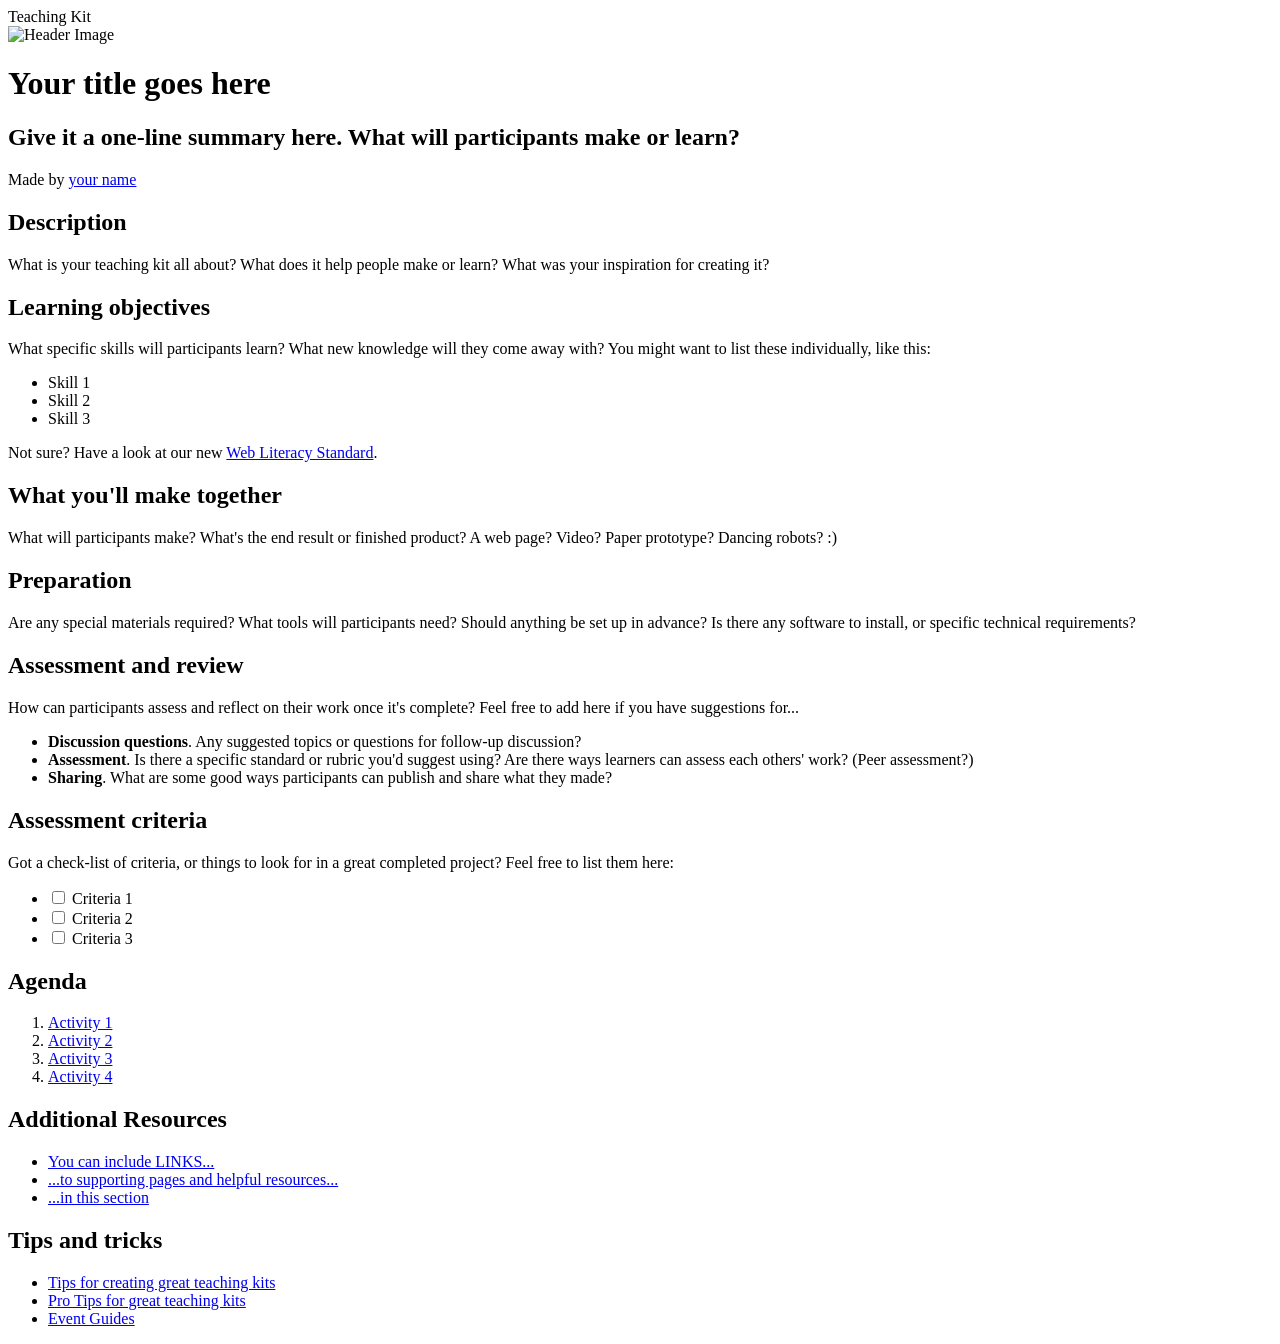
==== markdown.html @ 1cba78b9 "Starting experiment into using markdown to create bulk of content. Idea: allow users to write the bu" ====
<!DOCTYPE html><!-- ================================================================
WELCOME TO THE WEBMAKER TEACHING KIT TEMPLATE!
Use this template to create your own teaching kit, lesson plan or educational resource. 
Edit the HTML below to add your own content, links and images.
Code comments like these will help with hints and guides. 
Need help? Start here: http://mzl.la/teachingkit-tips
================================================================ --><html><head>
  <meta charset="utf-8">
  <meta content="width=640px" name="viewport">
  <link href="https://fonts.googleapis.com/css?family=Open+Sans:300,400,600" rel="stylesheet" type="text/css">
  <link href="//cdnjs.cloudflare.com/ajax/libs/normalize/2.1.0/normalize.css" rel="stylesheet" type="text/css">
  <link href="//cdnjs.cloudflare.com/ajax/libs/font-awesome/3.2.1/css/font-awesome.min.css" rel="stylesheet">
  <link href="https://stuff.webmaker.org/teach-assets/css/style-desktop.css" media="all" rel="stylesheet" type="text/css">
  <link href="https://stuff.webmaker.org/teach-assets/css/style-mobile.css" media="screen and (max-device-width: 640px)" rel="stylesheet" type="text/css">
  <link href="https://stuff.webmaker.org/teach-assets/css/style-print.css" media="print" rel="stylesheet" type="text/css">
  <base target="_blank">
  <meta content="teach" name="webmaker:tags">
<!-- =============================== -->
<!-- ADD A THUMBNAIL IMAGE HERE -->
<!-- This is the image that will be displayed on the front page or Teach page -->
  <meta content="https://stuff.webmaker.org/thumbnails/thumb-toolkit-ways-of-the-web.png" name="webmaker:thumbnail">
<!-- =============================== -->

<!-- =============================== -->
<!-- ADD YOUR TITLE HERE -->
  <title>Teaching Kit Template</title>
<!-- =============================== -->
</head>
<body>
<div class="wrapper">

  <header id="header">
    <div id="teachingkit-banner">
      Teaching Kit
    </div>

    <div id="header-img">
<!-- =============================== -->
<!-- HEADER IMAGE -->
<!-- Just paste the URL for your image in the "src" attribute below -->
      <img alt="Header Image" height="180px" src="https://farm9.staticflickr.com/8104/8550872746_03becbb5dc.jpg" width="180px">
<!-- =============================== -->
    </div>

    <div id="header-content">
      <hgroup id="header-group">
<!-- =============================== -->
<!-- TITLE AND SUMMARY -->
      <h1>Your title goes here</h1>
      <h2>Give it a one-line summary here. What will participants make or learn?</h2>
<!-- =============================== -->
      </hgroup>
      <div id="metadata">
<!-- =============================== -->
<!-- Add your name here -->
        <span id="made-by">Made by <a href="http://example.com" id="author">your name</a></span>
<!-- =============================== -->
      </div>
    </div>

  </header>

  <div id="content">
    <div id="left-side">

<!-- =============================== -->
<!-- DESCRIPTION -->
      <section>
        <h1>Description</h1>
        <div>
          <p>What is your teaching kit all about? What does it help people make or learn? What was your inspiration for creating it?</p>
        </div>
      </section>
<!-- =============================== -->
      
<!-- =============================== -->
<!-- LEARNING OBJECTIVES -->
        <section>
          <h1>Learning objectives</h1>
          <p>What specific skills will participants learn? What new knowledge will they come away with? You might want to list these individually, like this:</p>
          <ul>
            <li>Skill 1</li>
            <li>Skill 2</li>
            <li>Skill 3</li>
          </ul>
          <p>
            Not sure? Have a look at our new <a href="https://wiki.mozilla.org/Learning/WebLiteracyStandard">Web 
            Literacy Standard</a>.
          </p>
        </section>
<!-- =============================== -->

<!-- =============================== -->
<!-- WHAT YOU'LL MAKE TOGETHER -->
        <section>
          <h1>What you'll make together</h1>
          <p>
            What will participants make? What's the end result or finished product? A web page? Video?
            Paper prototype? Dancing robots? :)
          </p>
        </section>
<!-- =============================== -->

<!-- =============================== -->
<!-- PREPARATION -->  
      <section>
        <h1>Preparation</h1>
        <p>
          Are any special materials required? What tools will participants need? Should anything be set up 
          in advance? Is there any software to install, or specific technical requirements?
        </p>
      </section>
<!-- =============================== -->
      
<!-- =============================== -->
<!-- REVIEW & ASSESSMENT -->
      <section>
        <h1>Assessment and review</h1>
        How can participants assess and reflect on their work once it's complete?
        Feel free to add here if you have suggestions for...
         <ul>
          <li><strong>Discussion questions</strong>. Any suggested topics or questions for follow-up discussion?</li>
          <li><strong>Assessment</strong>. Is there a specific standard or rubric you'd suggest using? 
          Are there ways learners can assess each others' work? (Peer assessment?)</li>
          <li><strong>Sharing</strong>. What are some good ways participants can publish and share what they made?</li>
        </ul>
      </section>
<!-- =============================== -->
      
<!-- =============================== -->
<!-- ASSESSMENT CRITERIA -->
      <section class="teach-checklist">
        <h1>Assessment criteria</h1>
        <div>
          Got a check-list of criteria, or things to look for in a great completed project? Feel free to list them here:
          <ul>
            <li><input id="r1" type="checkbox"><label for="r1"></label> Criteria 1</li>
            <li><input id="r2" type="checkbox"><label for="r2"></label> Criteria 2</li>
            <li><input id="r3" type="checkbox"><label for="r3"></label> Criteria 3</li>
          </ul>
        </div>
      </section>
<!-- =============================== -->
    </div>

    <div id="right-side">
      
<!-- AGENDA --> 
      <section id="agenda">
        <h1>Agenda</h1>
        <div class="line"></div>
        <div>
          <ol>
            <li><a href="#">Activity 1</a></li>
            <li><a href="#">Activity 2</a></li>
            <li><a href="#">Activity 3</a></li>
            <li><a href="#">Activity 4</a></li>
          </ol>
        </div>
      </section>
<!-- =============================== -->
      
<!-- =============================== -->
<!-- ADDITIONAL RESOURCES -->
      <section class="teach-list">
        <h1>Additional Resources</h1>
        <div>
          <ul>

            <li><a href="http://foo.org/">You can include LINKS...</a></li>
            <li><a href="http://foo.org/">...to supporting pages and helpful resources...</a></li>
            <li><a href="http://foo.org/">...in this section</a></li>
          </ul>
        </div>
      </section>
<!-- =============================== -->
      
<!-- =============================== -->
<!-- TIPS & TRICKS -->
      <section class="teach-list">
        <h1>Tips and tricks</h1>
        <div>
          <ul>
            <li>
              <a href="https://support.mozilla.org/en-US/kb/top-tips-creating-great-teaching-kits">Tips for creating great teaching kits</a></li>
            <li><a href="https://support.mozilla.org/en-US/kb/pro-tips-webmaker-teaching-kits">Pro Tips for great teaching kits</a></li>
              <li><a href="https://webmaker.org/event-guides">Event Guides</a>
            </li>
          </ul>
        </div>
      </section>
<!-- =============================== -->
<!-- TAGS 
Help others know what skills and competencies your teaching kit helps teach by tagging it! You'll have the opportunity to add tags upon publish. If your kit teaches Web Skills, consider using the Web Literacy Standard to tag it! Here's a helpful resource: https://support.mozilla.org/en-US/kb/how-tag-webmaker-makes-web-literacy-standard
-->
<!-- =============================== -->
    </div>

  </div>
</div>

</body></html>
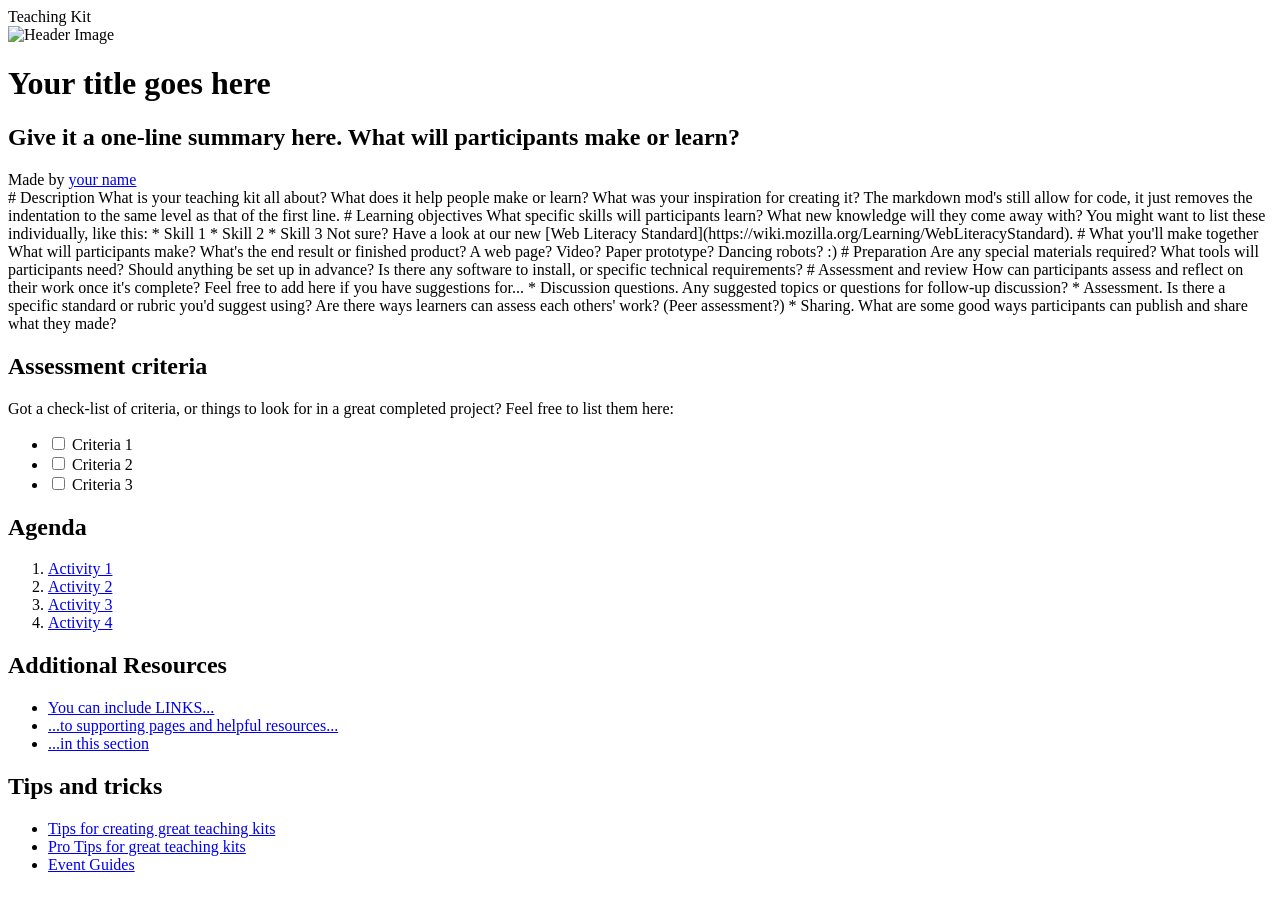
==== commit 63d37154: "Initial pass at enabling markdown in Thimble creation of kit." ====
--- a/markdown.html
+++ b/markdown.html
@@ -65,65 +65,35 @@
 
 <!-- =============================== -->
 <!-- DESCRIPTION -->
-      <section>
-        <h1>Description</h1>
-        <div>
-          <p>What is your teaching kit all about? What does it help people make or learn? What was your inspiration for creating it?</p>
-        </div>
-      </section>
-<!-- =============================== -->
-      
-<!-- =============================== -->
-<!-- LEARNING OBJECTIVES -->
-        <section>
-          <h1>Learning objectives</h1>
-          <p>What specific skills will participants learn? What new knowledge will they come away with? You might want to list these individually, like this:</p>
-          <ul>
-            <li>Skill 1</li>
-            <li>Skill 2</li>
-            <li>Skill 3</li>
-          </ul>
-          <p>
-            Not sure? Have a look at our new <a href="https://wiki.mozilla.org/Learning/WebLiteracyStandard">Web 
-            Literacy Standard</a>.
-          </p>
-        </section>
-<!-- =============================== -->
+      <section class="markdown">
+        # Description
+        What is your teaching kit all about? What does it help people make or learn? What was your inspiration for creating it?
+        
+          The markdown mod's still allow for code, it just removes the indentation to the same level as that of the first line.
+        
+        # Learning objectives
+        What specific skills will participants learn? What new knowledge will they come away with? You might want to list these individually, like this:
+        
+        * Skill 1
+        * Skill 2
+        * Skill 3
 
-<!-- =============================== -->
-<!-- WHAT YOU'LL MAKE TOGETHER -->
-        <section>
-          <h1>What you'll make together</h1>
-          <p>
-            What will participants make? What's the end result or finished product? A web page? Video?
-            Paper prototype? Dancing robots? :)
-          </p>
-        </section>
-<!-- =============================== -->
+        Not sure? Have a look at our new [Web Literacy Standard](https://wiki.mozilla.org/Learning/WebLiteracyStandard).
 
-<!-- =============================== -->
-<!-- PREPARATION -->  
-      <section>
-        <h1>Preparation</h1>
-        <p>
-          Are any special materials required? What tools will participants need? Should anything be set up 
-          in advance? Is there any software to install, or specific technical requirements?
-        </p>
-      </section>
-<!-- =============================== -->
-      
-<!-- =============================== -->
-<!-- REVIEW & ASSESSMENT -->
-      <section>
-        <h1>Assessment and review</h1>
-        How can participants assess and reflect on their work once it's complete?
-        Feel free to add here if you have suggestions for...
-         <ul>
-          <li><strong>Discussion questions</strong>. Any suggested topics or questions for follow-up discussion?</li>
-          <li><strong>Assessment</strong>. Is there a specific standard or rubric you'd suggest using? 
-          Are there ways learners can assess each others' work? (Peer assessment?)</li>
-          <li><strong>Sharing</strong>. What are some good ways participants can publish and share what they made?</li>
-        </ul>
+        # What you'll make together
+        What will participants make? What's the end result or finished product? A web page? Video? Paper prototype? Dancing robots? :)
+
+        # Preparation
+        Are any special materials required? What tools will participants need? Should anything be set up in advance? Is there any software to install, or specific technical requirements?
+
+        # Assessment and review
+        How can participants assess and reflect on their work once it's complete? Feel free to add here if you have suggestions for...
+
+        * Discussion questions. Any suggested topics or questions for follow-up discussion?
+        * Assessment. Is there a specific standard or rubric you'd suggest using? Are there ways learners can assess each others' work? (Peer assessment?)
+        * Sharing. What are some good ways participants can publish and share what they made?
+
+
       </section>
 <!-- =============================== -->
       
@@ -198,5 +168,16 @@
 
   </div>
 </div>
-
+<script src="//cdnjs.cloudflare.com/ajax/libs/showdown/0.3.1/showdown.min.js"></script>
+  <script>
+    var converter = new Showdown.converter();
+    var regex = new RegExp("^[ \t\r\n]+");
+    Array.prototype.filter.call(document.querySelectorAll('.markdown'), function(element){
+      var markdown = element.innerHTML;
+      var mdPadding = regex.exec(markdown);
+      mdPadding = mdPadding[0].replace('\n', '');
+      markdown = markdown.replace('\n'+mdPadding, '\n', 'gi');
+      element.innerHTML = converter.makeHtml(markdown);
+    });
+  </script>
 </body></html>
